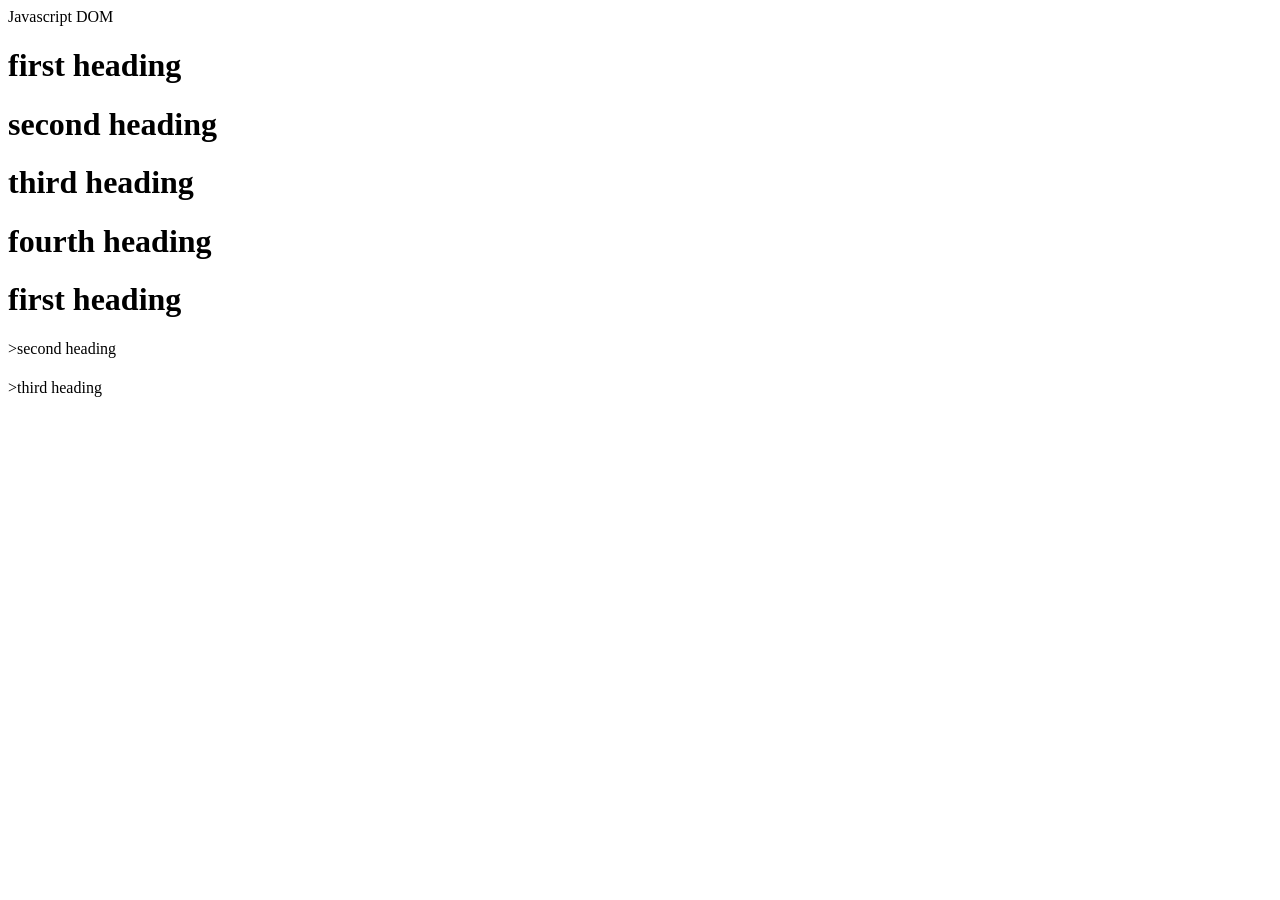
==== 1.access-dom-elements/index.html @ 0d278412 "Initial project" ====
<!DOCTYPE html>
<html lang="en">
  <head>
    <meta charset="UTF-8" />
    <meta name="viewport" content="width=device-width, initial-scale=1.0" />
    <title>Contoh Manipulasi DOM</title>
  </head>
  <body>
    <!-- getElementById -->
    <div>
      <div id="message">Javascript DOM</div>
    </div>

    <!-- getElementByTagName -->
    <div>
      <h1>first heading</h1>
      <h1>second heading</h1>
      <h1>third heading</h1>
      <h1>fourth heading</h1>
    </div>

    <h1 class="message">first heading</h1>
    <div id="container">
      <h1 class="message"></h1>>second heading</h1>
      <h1 class="message"></h1>>third heading</h1>
    </div>

    <script src="index.js"></script>
  </body>
</html>
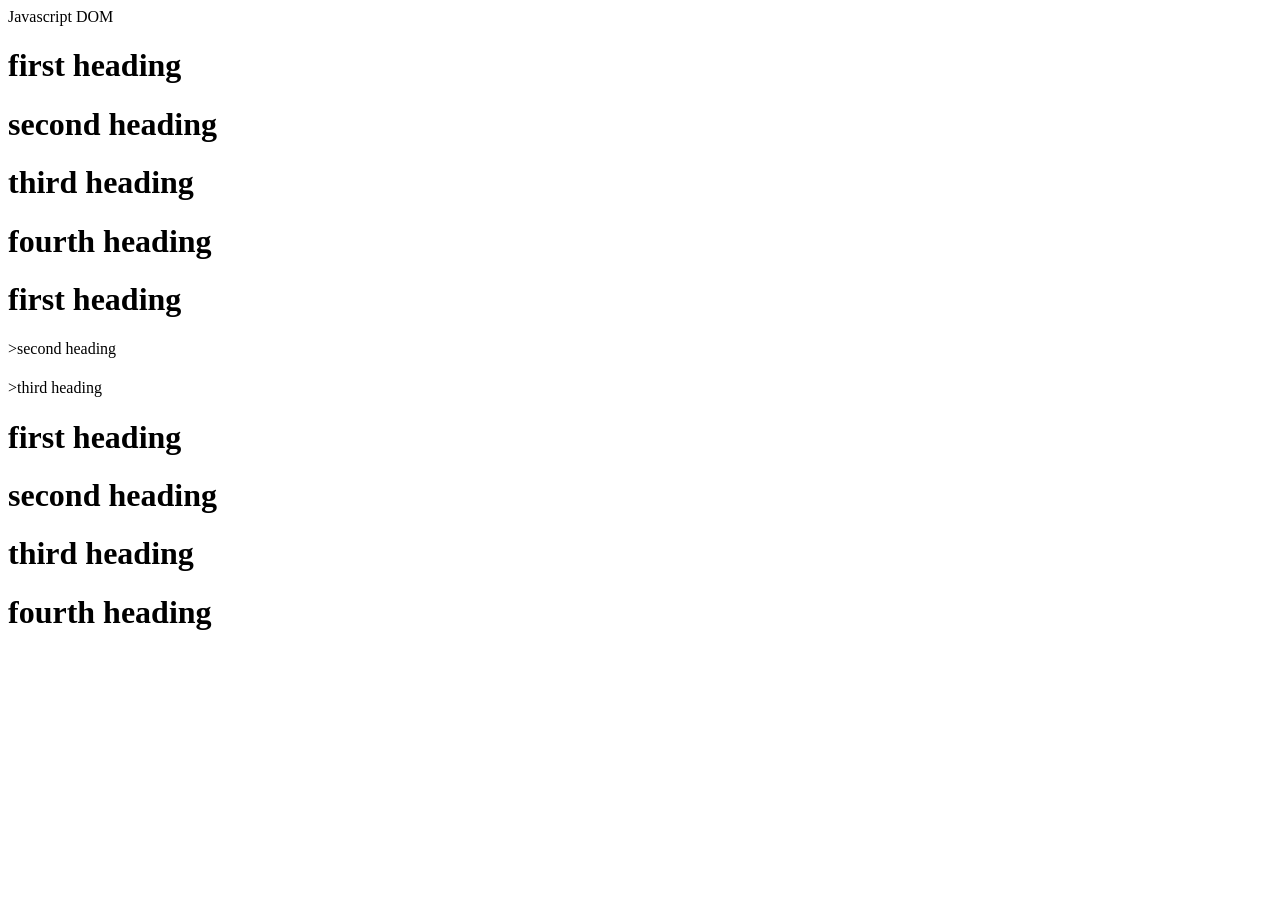
==== commit fe8ecd63: "Add comments explaining functions for mentee's understanding" ====
--- a/1.access-dom-elements/index.html
+++ b/1.access-dom-elements/index.html
@@ -25,6 +25,16 @@
       <h1 class="message"></h1>>third heading</h1>
     </div>
 
+    
+
+    <!-- getElementsByClassName -->
+    <div>
+      <h1 class="message">first heading</h1>
+      <h1 class="message">second heading</h1>
+      <h1 class="message">third heading</h1>
+      <h1 class="message">fourth heading</h1>
+    </div>
+
     <script src="index.js"></script>
   </body>
 </html>
